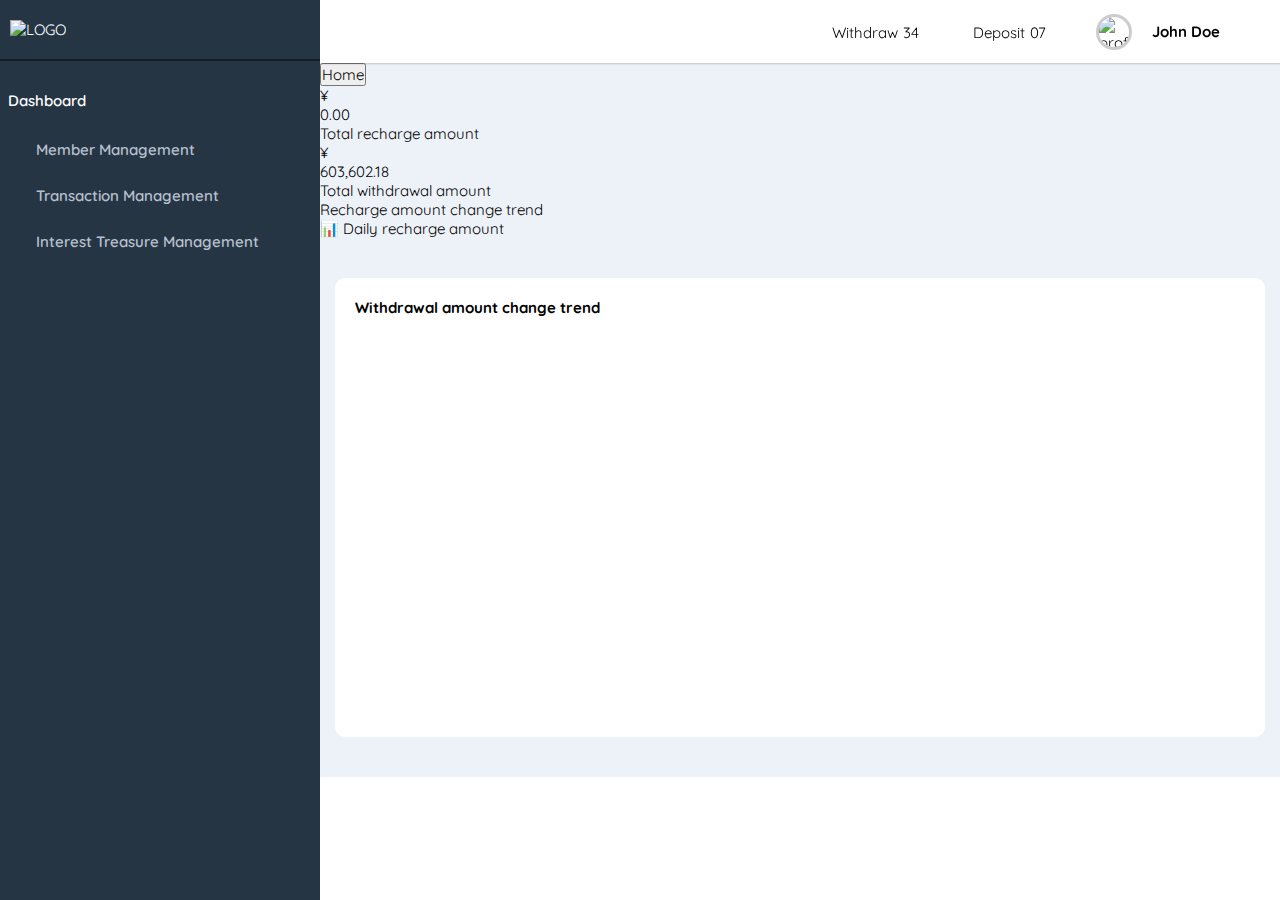
==== index.html @ f4c9b433 "Initial commit" ====
<!DOCTYPE html>
<html lang="en">
<head>
    <meta charset="UTF-8">
    <meta name="viewport" content="width=device-width, initial-scale=1.0">
    <title>Booking Admin</title>
    <link rel="stylesheet" href="dashboard.css">
     <!-- link with fontawesome -->
     <script src="https://cdn.tailwindcss.com"></script>
     <link href="https://cdn.jsdelivr.net/npm/tailwindcss@3.3.0/dist/tailwind.min.css" rel="stylesheet">
     <script src="https://cdn.jsdelivr.net/npm/chart.js"></script>
     <link
     rel="stylesheet"
     data-purpose="Layout StyleSheet"
     title="Web Awesome"
     href="/css/app-wa-54e7be3a62ca9b7580d7f8c669f59e74.css?vsn=d"
   />

   <link
     rel="stylesheet"
     href="https://site-assets.fontawesome.com/releases/v6.6.0/css/all.css"
   />

   <link
     rel="stylesheet"
     href="https://site-assets.fontawesome.com/releases/v6.6.0/css/sharp-duotone-solid.css"
   />

   <link
     rel="stylesheet"
     href="https://site-assets.fontawesome.com/releases/v6.6.0/css/sharp-thin.css"
   />

   <link
     rel="stylesheet"
     href="https://site-assets.fontawesome.com/releases/v6.6.0/css/sharp-solid.css"
   />

   <link
     rel="stylesheet"
     href="https://site-assets.fontawesome.com/releases/v6.6.0/css/sharp-regular.css"
   />

   <link
     rel="stylesheet"
     href="https://site-assets.fontawesome.com/releases/v6.6.0/css/sharp-light.css"
   />
   <!-- google fonts -->
   <link rel="preconnect" href="https://fonts.googleapis.com" />
   <link rel="preconnect" href="https://fonts.gstatic.com" crossorigin />
   <link
     href="https://fonts.googleapis.com/css2?family=Quicksand:wght@300..700&display=swap"
     rel="stylesheet"
   />
</head>
<body>
    <div class="sidebar">
        <div class="admindek">
          <img src="assets/images/side-bar/logo.png" alt="LOGO" style="color: #fff;" />
        </div>
        <div class="navigation sidebar-headings">
          <h5>Dashboard</h5>
          <div class="sidebar-links-container">
            <div class="sidebar-links">
              <button class="dropdown-btn flex">
                <div class="flex">
                    <i class="fa-regular fa-user"></i>
                  <h5>Member Management</h5>
                </div>
                <div class="p-x">
                  <i class="fa-regular fa-chevron-down"></i>
                </div>
              </button>
              <div class="dropdown-container">
                <a href="member-list.html">Member List</a>
              </div>
            </div>
            <div class="sidebar-links">
              <button class="dropdown-btn flex">
                <div class="flex">
                    <i class="fa-regular fa-clipboard"></i>
                  <h5>Transaction Management</h5>
                </div>
                <div class="p-x">
                  <i class="fa-regular fa-chevron-down"></i>
                </div>
              </button>
              <div class="dropdown-container">
                <a href="#">Order List</a>
                <a href="#">Withdrawl List</a>
                <a href="#">Recharge List</a>
                <a href="#">Transaction Flow</a>
              </div>
            </div>
            <div class="sidebar-links">
              <button class="dropdown-btn flex">
                <div class="flex">
                    <i class="fa-light fa-calendar-days"></i>
                  <h5>Interest Treasure Management</h5>
                </div>
                <div class="p-x">
                  <i class="fa-regular fa-chevron-down"></i>
                </div>
              </button>
              <div class="dropdown-container">
                <a href="#">Interest Treasure Record</a>
              </div>
            </div>
          </div>
        </div>
      </div>
    <!-- RIGHT_CONTAINER -->
     <div class="main-container">
        <div class="search-bar flex">
            <div class="search-and-zoom flex">
              <div class="search">
                <button class="clear-btn"><i class="far fa-times"></i></button>
                <input
                  type="text"
                  class="form-control"
                  placeholder="Enter Keyword"
                />
                <button class="search-btn"><i class="far fa-search" title="search something"></i></button>
              </div>
              <div class="zoom">
                <button><i class="fa-sharp fa-regular fa-expand"></i></button>
              </div>
            </div>
            <div class="notfication-message-profile">
              <button class="relative">
                <!-- <i class="fa-light fa-bell"></i> -->
                 <span class="text-sm font-semibold">Withdraw</span>
                 <span class="p-1 rounded-full bg-red-700 text-xs text-white font-medium absolute top-0.5 mx-1">34</span>
            </button>
              <button class="relative">
                <!-- <i class="fa-light fa-message"></i> -->
                 <span class="text-sm font-semibold">Deposit</span>
                 <span class="p-1 rounded-full bg-red-700 text-xs text-white font-medium absolute top-0.5 mx-1">07</span>
            </button>
              <div class="profile flex">
                <img src="assets/images/search-bar/avatar-4.jpg" alt="profile pic" title="profile"/>
                <h4>John Doe</h4>
                <button class="profile-btn"><i class="fa-sharp fa-regular fa-chevron-down text-sm"></i></button>
                <div class="profile-dropdown" style="display: none;">
                  <a href="#">Change Password</a>
                  <a href="login.html">Logout</a>
                </div>
              </div>
            </div>
          </div>
            <!-- Navigation Tabs -->
  <div class="bg-white shadow-sm p-4">
    <div class="container mx-auto flex items-center space-x-4">
      <button class="px-4 py-2 bg-blue-500 text-white rounded-md">Home</button>
      <!-- <button class="px-4 py-2 bg-gray-200 text-gray-700 rounded-md">Recharge List</button>
      <button class="px-4 py-2 bg-gray-200 text-gray-700 rounded-md">Withdrawal List</button> -->
    </div>
  </div>

  <!-- Summary Cards Section -->
  <div class=" mx-auto mt-8 ml-4 mr-4 grid grid-cols-2 gap-6">
    <!-- Card 1: Total Recharge Amount -->
    <div class="bg-white p-6 shadow rounded-lg text-center">
      <p class="text-xl text-gray-600">¥</p>
      <p class="text-4xl font-bold">0.00</p>
      <p class="text-gray-500">Total recharge amount</p>
    </div>

    <!-- Card 2: Total Withdrawal Amount -->
    <div class="bg-white p-6 shadow rounded-lg text-center">
      <p class="text-xl text-gray-600">¥</p>
      <p class="text-4xl font-bold">603,602.18</p>
      <p class="text-gray-500">Total withdrawal amount</p>
    </div>
  </div>

  <!-- Trend Chart Section -->
  <div class="mx-auto mt-8 ml-4 mr-4">
    <div class="bg-white p-6 shadow rounded-lg">
      <p class="text-gray-600 text-lg mb-4">Recharge amount change trend</p>
      <!-- Placeholder for Chart -->
      <div class="w-full h-64 bg-gray-50 border-2 border-dashed flex items-center justify-center">
        <p class="text-gray-500">📊 Daily recharge amount</p>
      </div>
    </div>
  </div>
  <div id="chart-container">
    <h2>Withdrawal amount change trend</h2>
    <canvas id="withdrawalChart"></canvas>
</div>

<script>
    const ctx = document.getElementById('withdrawalChart').getContext('2d');

    const withdrawalData = {
        labels: [
            '2024-08-21', '2024-08-27', '2024-09-01', '2024-09-08', '2024-09-14', '2024-09-20',
            '2024-09-27', '2024-10-03', '2024-10-08', '2024-10-14', '2024-10-20'
        ],
        datasets: [{
            label: 'Daily withdrawal amount',
            data: [5000, 32000, 8000, 15000, 7000, 25000, 10000, 18000, 12000, 16000, 6000],
            borderColor: 'rgba(54, 162, 235, 1)',
            backgroundColor: 'rgba(54, 162, 235, 0.2)',
            borderWidth: 2,
            fill: true,
            pointRadius: 5,
            pointBackgroundColor: 'white',
            pointBorderColor: 'rgba(54, 162, 235, 1)',
            tension: 0.3
        }]
    };

    const config = {
        type: 'line',
        data: withdrawalData,
        options: {
            scales: {
                y: {
                    beginAtZero: true,
                    max: 40000
                }
            },
            responsive: true,
            plugins: {
                legend: {
                    display: true,
                    position: 'top',
                }
            }
        }
    };

    new Chart(ctx, config);
</script>
     </div>
      <script src="main.js"></script>
</body>
</html>
---- dashboard.css ----
*{
    margin: 0;
    padding: 0;
    text-decoration: none;
    font-family: "Quicksand", sans-serif;
    font-size: 15px;
}
/* classes */
.flex{display: flex;}
.blue{color: #4099ff}
.orange{color: #ffb64d;}
.green{color:#2ed8b6 }
.bg-blue{background:#4099ff ;}
.bg-orange{background: #ffb64d;}
.bg-green{background: #2ed8b6;}
.red{color: #ff5370;}
.bg-red{background-color: #ff5370;}
.p-x{padding: 0 20px;}
.border-light-red{border:4px solid  #fdbdc8;}
.border-light-green{border:4px solid   #b9fff1;}
.border-light-orange{border:4px solid   #ffdaa6;}
.border-light-blue{border:4px solid   #a8d0ff;}

/* sidebar */
.sidebar{
    width:25%;
    background: #263544;
    height:100vh;
    overflow: auto;
    float: left;
    position: fixed;
    font-size: 15px;
}
.admindek{
    width:100%;
    display: flex;
    padding: 20px 10px;
    border-bottom:2px solid #141c24;
    ;
    font-family: 'Segoe UI', Tahoma, Geneva, Verdana, sans-serif;
    position:sticky;
    top: 0;
    background: #263544;
}
.admindek i{
    padding: 0 10px 0 0;
    font-size: 18px;
    color: #fff;
}
.admindek h4{
    letter-spacing: 2px;
    color:#fff;
    font-size: 19px;
}
.sidebar-headings{
    padding: 15px 0 ;
}
.sidebar-headings h5{
    color: white;
    font-weight: 600;
    padding: 15px 8px;
}
.sidebar-links{
    font-size: 17px;
    border-left:3px solid #263544;
    margin:3px 0;
    padding: 0 0 0 15px;
}
.sidebar-links:hover{
    background: #1d2531;
    border-left:3px solid #42a5f5;
}
.sidebar-links i{
    font-size: 18px;
    margin-top: 2px;
}
.sidebar-links i,.sidebar-links h5 {
    padding: 12px 6px;
    color: #b7c0cd;
}
   /* side bar dropdown */
    .sidebar .dropdown-btn {
        border: none;
        background: none;
        width: 100%;
        text-align: left;
        cursor: pointer;
        display: flex;
        align-items: center;
        font-size: 17px;
        justify-content: space-between;
    }
    .sidebar .dropdown-btn:focus {
        outline: none;
    }
    .sidebar .dropdown-container{
        transition: max-height 0.3s ease-out;
        overflow: hidden;
    }
    .sidebar .dropdown-container a {
        display: block;
        padding: 10px 0 10px 30px;
        text-decoration: none;
        color: #fff;
        font-size: 15px;
        }
    .sidebar .dropdown-container a:hover {
        color: #4099ff;
    }
    .p-x i{
        font-size: 12px;
    }
    /* search bar */
    .main-container{
        width:75%;
        background-color: rgba(225, 233, 245, 0.6);
        float: right;
    }
        /* search bar */
        .search {
            display: flex;
            align-items: center;
            width: auto; /* Initial width */
            padding: 0 20px;
        }
    .search-bar{
        box-shadow: 1px 1px 2px rgba(0, 0, 0, 0.2);
        height:63px;
        background-color: #fff;
        justify-content: space-between;
        position: sticky;
        top: 0;
        z-index: 3;
    }
    .search-and-zoom{
        margin: auto 0;
    }
    .search button{
        background: none;
        border: none;
        cursor: pointer;
         padding:10px;
         font-size: 15px;
    }
    .form-control {
        width:0; /* Initial width */
        padding: 4px;
        border:none;
        border-radius: 4px;
        transition: width 0.4s ease;
        margin: 0 17px;
    
    }
    .zoom button{
        background: none;
        border: none;
        font-size: 15px;
        padding:10px;
        margin: 0 0 0 50px;
    }
    .notfication-message-profile{
        margin: auto 0;
    }
    .notfication-message-profile button{
        background: none;
        border: none;
        font-size: 18px;
        padding: 6px 10px;
        margin: 0 30px 0 0;
    }
    .profile{
        float: right;
        align-items: center;
    }
    .profile img{
        height: 30px;
        width: 30px;
        border-radius: 50%;
        border: 3px solid rgba(0, 0, 0, 0.2);;
        margin: 0 10px;
        cursor: pointer;
    }
    .profile h4{
        padding: 6px 10px;
        cursor: pointer;
    }
    /* profile dropdown */
    .profile-dropdown {
        display: none;
        position: absolute;
        top: 100%; /* Adjust as needed */
        right:35px; /* Align to the right */
        background-color: #fff;
        border: 1px solid #ddd;
        box-shadow: 0 2px 5px rgba(0,0,0,0.2);
        z-index: 1000; /* Ensure it appears above other elements */
      }
      /* member list data */
      .profile-dropdown a {
        display: block;
        padding: 10px;
        text-decoration: none;
        color: #333;
      }
      
      .profile-dropdown a:hover {
        background-color: #f0f0f0;
      }
      .signup-container{
        background: white;
        padding: 40px;
        border-radius: 15px;
        box-shadow: 0 10px 25px rgba(0, 0, 0, 0.1);
        width: 400px;
        text-align: center;
        margin-left: auto;
        margin-right: auto;
        margin-top: 50px;
    }
    .login-container {
        background: white;
        padding: 40px;
        border-radius: 15px;
        box-shadow: 0 10px 25px rgba(0, 0, 0, 0.1);
        width: 400px;
        text-align: center;
        margin-left: auto;
        margin-right: auto;
        margin-top: 100px;
        font-weight: 600;
    }
    
    .login-form h2 {
        margin-bottom: 20px;
        font-size: 24px;
        color: #333;
    }
    
    .input-group {
        margin-bottom: 20px;
        text-align: left;
    }
    
    .input-group label {
        display: block;
        font-size: 14px;
        margin-bottom: 5px;
        color: #333;
    }
    
    .input-group input {
        width: 100%;
        padding: 12px 15px;
        border-radius: 8px;
        border: 1px solid #ccc;
        font-size: 16px;
        outline: none;
        transition: border 0.3s ease;
    }
    
    .input-group input:focus {
        border-color: #66a6ff;
    }
    
    .login-btn {
        width: 100%;
        padding: 12px 0;
        background-color: #66a6ff;
        border: none;
        border-radius: 8px;
        color: white;
        font-size: 16px;
        cursor: pointer;
        transition: background-color 0.3s ease;
    }
    
    .login-btn:hover {
        background-color: #4a87d0;
    }
    
    .extra-links {
        margin-top: 20px;
        font-size: 14px;
        color: #666;
    }
    
    .extra-links a {
        color: #66a6ff;
        text-decoration: none;
    }
    
    .extra-links a:hover {
        text-decoration: underline;
    }
    
    /* Responsive for smaller screens */
    @media (max-width: 500px) {
        .login-container {
            width: 90%;
        }
        .signup-container {
            width: 90%;
        }
    }
    
    /* GRAPHS */
     #chart-container {
            margin:40px 15px 40px 15px;
            background-color: #fff;
            padding: 20px;
            border-radius: 10px;
        }
        canvas {
            display: block;
            width: 100%;
            height: 400px;
        }
/* member list */
   /* Fixed last column */
   th.sticky, td.sticky {
    position: -webkit-sticky;
    position: sticky;
    right: 0;
    background-color: #ffffff;
    z-index: 10;
  }
  /* Scroll styling for table */
  .scrollable-table {
    overflow-x: auto;
    max-height: 400px;
  }
  #operate{
    background: rgb(243 244 246 / var(--tw-bg-opacity));
    min-width: 250px;
  }
  #operate-btns{
    min-width: 250px;
  }



  ::-webkit-scrollbar {
    width: 5px;   /* Width of the vertical scrollbar */
    height: 5px;  /* Height of the horizontal scrollbar */
  }
  
  /* Scrollbar Track */
  ::-webkit-scrollbar-track {
    background: #f1f1f1;   /* Color of the scrollbar background */
  }
  
  /* Scrollbar Thumb */
  ::-webkit-scrollbar-thumb {
    background-color: #888; /* Color of the scrollbar thumb */
  }
  
  /* Scrollbar Thumb on Hover */
  ::-webkit-scrollbar-thumb:hover {
    background-color: #555;  /* Darker color when hovered */
  }
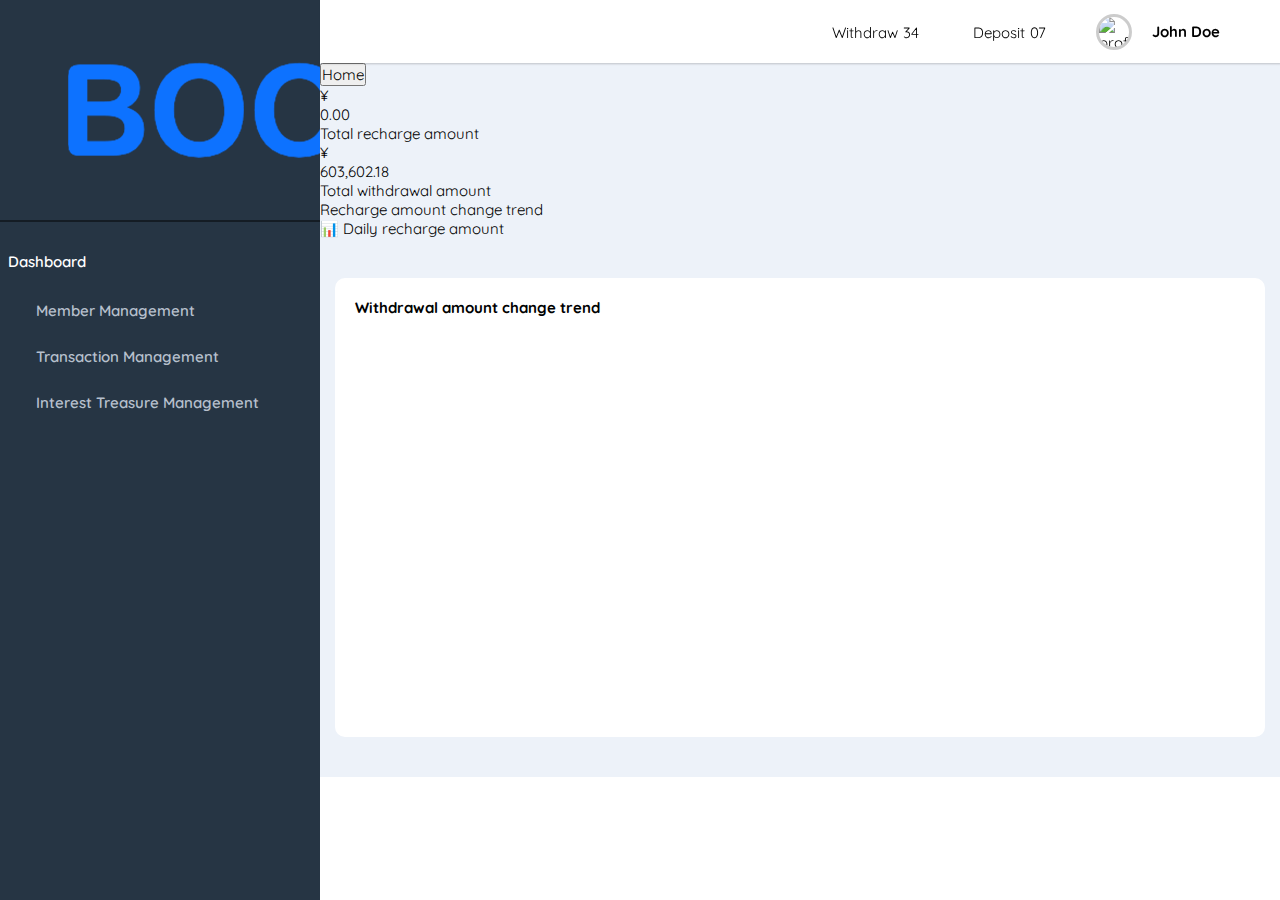
==== commit 6c6b2655: "comit-7" ====
--- a/index.html
+++ b/index.html
@@ -56,7 +56,7 @@
 <body>
     <div class="sidebar">
         <div class="admindek">
-          <img src="assets/images/side-bar/logo.png" alt="LOGO" style="color: #fff;" />
+          <img src="images/logo-light.5273b2fd.png" alt="LOGO" style="color: #fff;" />
         </div>
         <div class="navigation sidebar-headings">
           <h5>Dashboard</h5>
@@ -86,10 +86,10 @@
                 </div>
               </button>
               <div class="dropdown-container">
-                <a href="#">Order List</a>
-                <a href="#">Withdrawl List</a>
-                <a href="#">Recharge List</a>
-                <a href="#">Transaction Flow</a>
+                <a href="order-list.html">Order List</a>
+                <a href="withdraw-list.html">Withdrawl List</a>
+                <a href="recharge-list.html">Recharge List</a>
+                <a href="transaction-flow.html">Transaction Flow</a>
               </div>
             </div>
             <div class="sidebar-links">
@@ -103,7 +103,7 @@
                 </div>
               </button>
               <div class="dropdown-container">
-                <a href="#">Interest Treasure Record</a>
+                <a href="interest-treasure-record.html">Interest Treasure Record</a>
               </div>
             </div>
           </div>
--- a/dashboard.css
+++ b/dashboard.css
@@ -336,6 +336,65 @@
   #operate-btns{
     min-width: 250px;
   }
+  #scrollable-data{
+    height: 500px;
+    overflow: auto;
+  }
+
+  /* EDIT FORM */
+#edit-form,#system-increase-decrease,#withdrawl-method{
+    background-color: #fff;
+    position: relative;
+    top:-50rem;
+    color:#111;
+    width: 500px;
+    margin: 0 auto;
+    box-shadow: 1000rem 1000rem 1000rem rgba(0, 0, 0, 0.2);
+    z-index: 100;
+    border: 2px solid #afafaf;
+    border-radius: 10px;
+    font-weight: 600;
+    height: 500px;
+    overflow:auto;
+    display: none;
+}
+#form-header{
+padding: 20px 20px 20px 20px;
+}
+#edit-form form,#system-increase-decrease form,#withdrawl-method form{
+    width: 90%;
+    margin: 20px auto;
+    padding:  0 20px;
+}
+#edit-form h5,#system-increase-decrease h5,#withdrawl-method h5{
+    font-size: 22px;
+}
+#edit-form i,#system-increase-decrease i,#withdrawl-method i{
+    font-size: 20px;
+    padding: 5px;
+    cursor: pointer;
+}
+#edit-form label,#system-increase-decrease label,#withdrawl-method label{
+    width:130px;
+    line-height: 1;
+    margin-right: 20px;
+}
+#edit-form input,#system-increase-decrease input,#withdrawl-method input{
+    width: -webkit-fill-available;
+    margin: 0 10px;
+    border: 1px solid #ebebeb;
+    border-radius: 5px;
+    padding: 3px 10px;
+    outline-color:#c5c5c5;
+}
+#edit-form select,#system-increase-decrease select,#withdrawl-method select{
+    width: -webkit-fill-available;
+    margin: 0 10px;
+    border: 1px solid #ebebeb;
+    border-radius: 5px;
+    padding: 3px 10px;
+    outline-color:#c5c5c5;
+}
 
 
 
@@ -357,4 +416,12 @@
   /* Scrollbar Thumb on Hover */
   ::-webkit-scrollbar-thumb:hover {
     background-color: #555;  /* Darker color when hovered */
-  }+  }
+
+  /* edit form scroll bar */
+  #edit-form::-webkit-scrollbar {
+    width: 0;   /* Width of the vertical scrollbar */
+    height: 0;  /* Height of the horizontal scrollbar */
+  }
+  
+  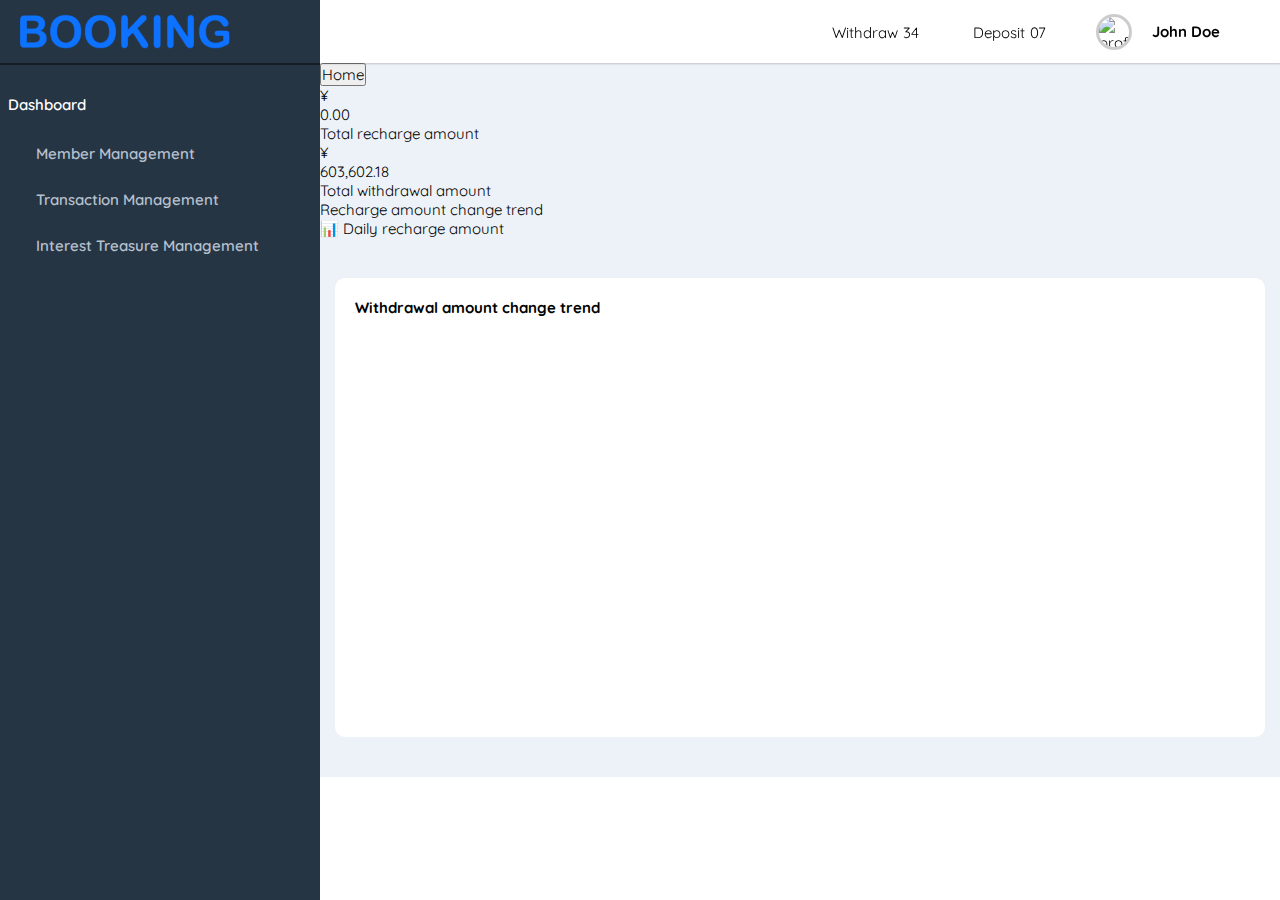
==== commit e5cdf83f: "comi-12" ====
--- a/index.html
+++ b/index.html
@@ -142,7 +142,8 @@
                 <h4>John Doe</h4>
                 <button class="profile-btn"><i class="fa-sharp fa-regular fa-chevron-down text-sm"></i></button>
                 <div class="profile-dropdown" style="display: none;">
-                  <a href="#">Change Password</a>
+                  <a href="admin-profile-info.html">Basic Info</a>
+                  <a href="change-password.html">Change Password</a>
                   <a href="login.html">Logout</a>
                 </div>
               </div>
--- a/dashboard.css
+++ b/dashboard.css
@@ -34,7 +34,7 @@
 .admindek{
     width:100%;
     display: flex;
-    padding: 20px 10px;
+    /* padding: 20px 10px; */
     border-bottom:2px solid #141c24;
     ;
     font-family: 'Segoe UI', Tahoma, Geneva, Verdana, sans-serif;
@@ -46,6 +46,9 @@
     padding: 0 10px 0 0;
     font-size: 18px;
     color: #fff;
+}
+.admindek img{
+    width: 250px;
 }
 .admindek h4{
     letter-spacing: 2px;
@@ -322,7 +325,6 @@
     position: sticky;
     right: 0;
     background-color: #ffffff;
-    z-index: 10;
   }
   /* Scroll styling for table */
   .scrollable-table {
@@ -343,12 +345,11 @@
 
   /* EDIT FORM */
 #edit-form,#system-increase-decrease,#withdrawl-method{
-    background-color: #fff;
-    position: relative;
-    top:-50rem;
+    background-color: #ebebeb;
+    position: fixed;
+    top:100px;
     color:#111;
     width: 500px;
-    margin: 0 auto;
     box-shadow: 1000rem 1000rem 1000rem rgba(0, 0, 0, 0.2);
     z-index: 100;
     border: 2px solid #afafaf;
@@ -357,9 +358,12 @@
     height: 500px;
     overflow:auto;
     display: none;
+    margin-left:150px;
 }
 #form-header{
 padding: 20px 20px 20px 20px;
+background-color: #ebebeb;
+border-bottom: 1px solid #ccc;
 }
 #edit-form form,#system-increase-decrease form,#withdrawl-method form{
     width: 90%;
@@ -382,18 +386,56 @@
 #edit-form input,#system-increase-decrease input,#withdrawl-method input{
     width: -webkit-fill-available;
     margin: 0 10px;
-    border: 1px solid #ebebeb;
     border-radius: 5px;
     padding: 3px 10px;
-    outline-color:#c5c5c5;
+    outline-color:#aaa;
 }
 #edit-form select,#system-increase-decrease select,#withdrawl-method select{
     width: -webkit-fill-available;
     margin: 0 10px;
-    border: 1px solid #ebebeb;
     border-radius: 5px;
     padding: 3px 10px;
-    outline-color:#c5c5c5;
+    outline-color:#aaa;
+}
+
+/* CONFIRM DELETE */
+#confirm-delete,#reset-transaction-count,#fail-withdraw,#success-withdraw{
+    width:380px;
+    margin-left: 250px;
+    position: fixed;
+    top: 100px;
+    background-color: #ebebeb;
+    border: 2px solid #afafaf;
+    display: none;
+    color: #111;
+    height: fit-content;
+    padding:15px;
+    border-radius: 10px;
+}
+#confirm-delete i,#reset-transaction-count i,#fail-withdraw i,#success-withdraw i{
+    font-size: 17px;
+    font-weight: 600;
+}
+#confirm-delete h5,#reset-transaction-count h5,#fail-withdraw h5,#success-withdraw h5{
+    font-size: 20px;
+    font-weight: 600;
+}
+#confirm-delete p,#reset-transaction-count p,#fail-withdraw p,#success-withdraw p{
+    font-weight: 500;
+}
+
+#continues-orders-main-container{
+    width: 100%;
+    background-color: #ebebeb;
+}
+#continues-orders-container{
+    display: flex;
+    gap: 20px;
+}
+#continues-orders-container-left,#continues-orders-container-right{
+    width: 50%;
+    border-radius: 15px;
+    background-color:#fff;
 }
 
 
